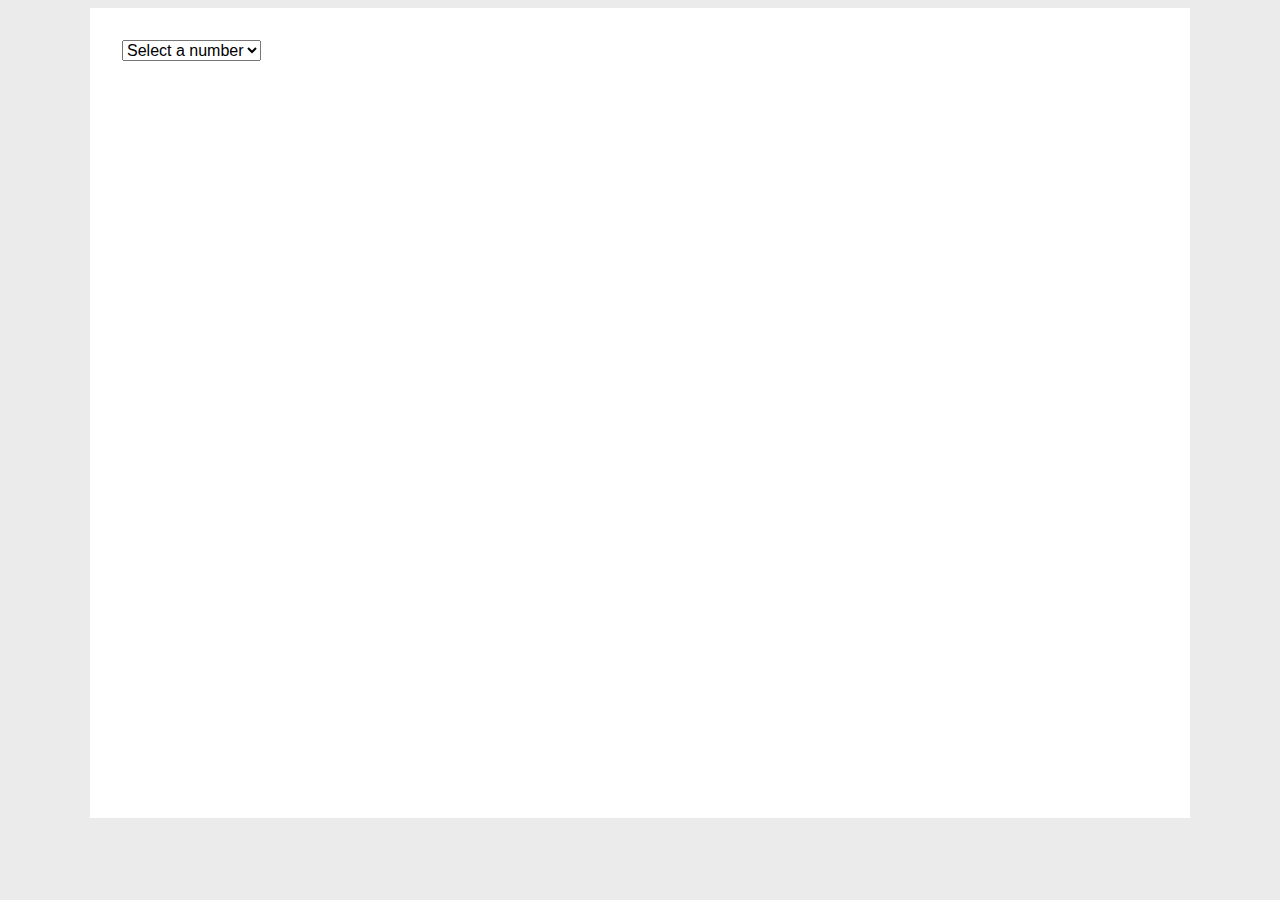
==== index.html @ 671276ae "Set up ready" ====
<!DOCTYPE html>
<html lang="en">
    <head>
        <meta charset="UTF-8" />
        <meta name="viewport" content="width=device-width, initial-scale=1.0" />
        <title>JS1 Module 4 Lesson Task 3</title>
        <link href="css/style.css" rel="stylesheet" />
        <link rel="icon" href="data:;base64,=" />
    </head>
    <body>
        <div class="container">
            <select>
                <option value="">Select a number</option>
                <option value="1">1</option>
                <option value="2">2</option>
                <option value="3">3</option>
                <option value="4">4</option>
                <option value="5">5</option>
                <option value="6">6</option>
                <option value="7">7</option>
                <option value="8">8</option>
                <option value="9">9</option>
                <option value="10">10</option>
            </select>

            <div class="list"></div>
        </div>

        <script src="/js/script.js"></script>
    </body>
</html>
---- css/style.css ----
@import url("https://fonts.googleapis.com/css2?family=Open+Sans&display=swap");

:root {
    --primary-colour: #1a8769;
}

* {
    box-sizing: border-box;
}

body {
    background: #ebebeb;
    font-family: "Open Sans", sans-serif;
}

p {
    margin-top: 0;
}

select {
    margin-top: 1rem;
    margin-left: 1rem;
    margin-bottom: 1rem;
    font-size: 1rem;
}

.container {
    max-width: 1100px;
    margin: 0 auto;
    background: white;
    padding: 1rem;
    height: 90vh;
}

.list {
    display: flex;
    flex-wrap: wrap;
}

.item {
    display: flex;
    justify-content: center;
    align-items: center;
    width: 230px;
    height: 200px;
    background: #ebebeb;
    margin: 1rem;
    text-decoration: none;
    color: var(--primary-colour);
    font-size: 2rem;
}

.back {
    color: var(--primary-colour);
    display: inline-block;
    margin-bottom: 1rem;
}

.loader {
    border: 16px solid #f3f3f3;
    border-top: 16px solid var(--primary-colour);
    border-radius: 100%;
    width: 60px;
    height: 60px;
    animation: spin 2s linear infinite;
    position: absolute;
    left: 50%;
    transform: translateX(-50%);
}

@keyframes spin {
    0% {
        transform: rotate(0deg);
    }
    100% {
        transform: rotate(360deg);
    }
}
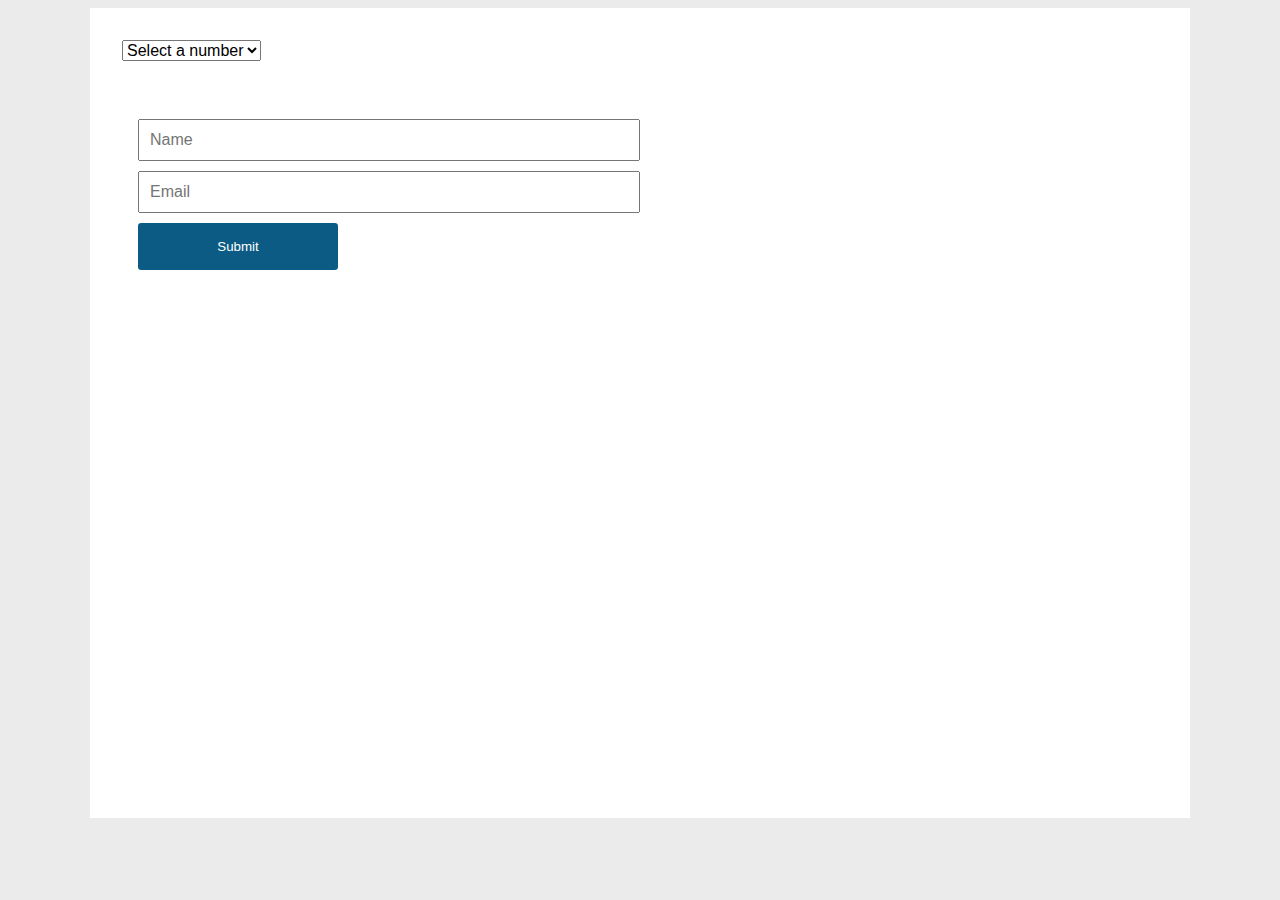
==== commit 0e493102: "copy pasting code" ====
--- a/index.html
+++ b/index.html
@@ -24,6 +24,11 @@
             </select>
 
             <div class="list"></div>
+            <div class="contactForm">
+                <input name="firstname" id="name" placeholder="Name" />
+                <input name="email" id="email" placeholder="Email" />
+                <button type="submit">Submit</button>
+            </div>
         </div>
 
         <script src="/js/script.js"></script>
--- a/css/style.css
+++ b/css/style.css
@@ -30,6 +30,34 @@
     background: white;
     padding: 1rem;
     height: 90vh;
+}
+
+.contactForm {
+    display: flex;
+    flex-direction: column;
+    padding: 2em;
+    background: white;
+    border-radius: 1rem;
+}
+
+input {
+    width: 50%;
+    margin-top: 10px;
+    padding: 10px;
+    font-size: 16px;
+}
+
+button {
+    display: flex;
+    justify-content: center;
+    background: rgb(11, 91, 133);
+    border: none;
+    width: 200px;
+    padding: 1rem;
+    color: white;
+    margin-top: 10px;
+    cursor: pointer;
+    border-radius: .2rem;
 }
 
 .list {
